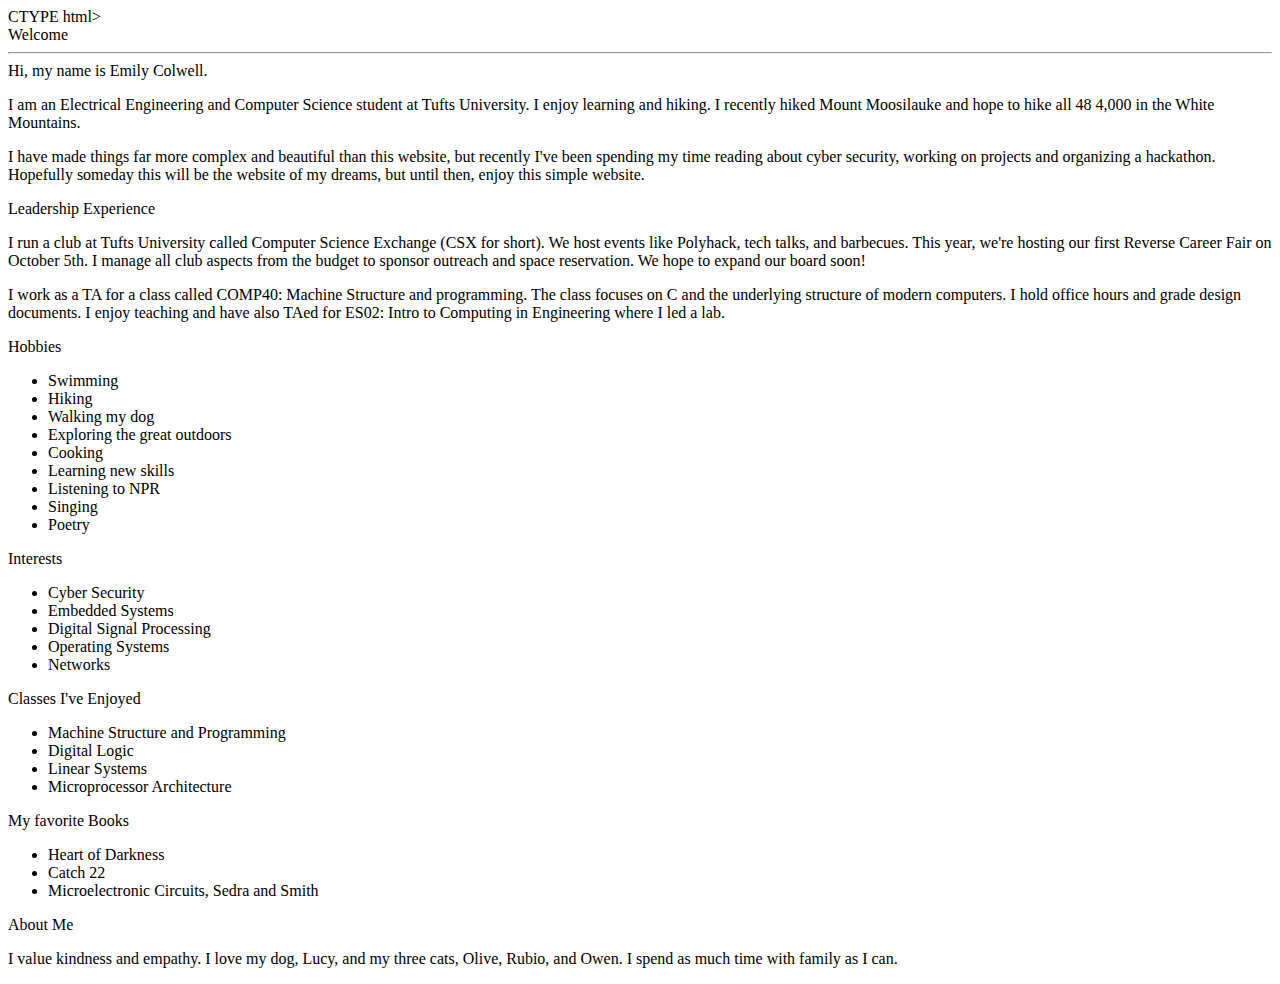
==== index.html @ c14a16e5 "Added a section" ====
CTYPE html>
<html>
<head>
	<title>
		Emily Colwell
	</title>
	<meta author:Emily Colwell revised:9/25/2017 keywords:Electrical, Engineer, Computer, Science, Student, Tufts, CSS, HTML, C, MATLAB, />

	<link rel="stylesheet" type="text/css" href="default_style.css"/>
</head>

<body>
	<div id="heading">Welcome</div>
	<hr/>
    <h#>Hi, my name is Emily Colwell.</h#>
    <p>I am an Electrical Engineering and Computer Science student at Tufts University. I enjoy learning and hiking. I recently hiked Mount Moosilauke and hope to hike all 48 4,000 in the White Mountains. </p>

    <p> I have made things far more complex and beautiful than this website, but recently I've been spending my time reading about cyber security, working on projects and organizing a hackathon. Hopefully someday this will be the website of my dreams, but until then, enjoy this simple website. </p>

    <h#>Leadership Experience</h#>
    <p> I run a club at Tufts University called Computer Science Exchange (CSX for short). We host events like Polyhack, tech talks, and barbecues. This year, we're hosting our first Reverse Career Fair on October 5th. I manage all club aspects from the budget to sponsor outreach and space reservation. We hope to expand our board soon!</p>

    <p>I work as a TA for a class called COMP40: Machine Structure and programming. The class focuses on C and the underlying structure of modern computers. I hold office hours and grade design documents. I enjoy teaching and have also TAed for ES02: Intro to Computing in Engineering where I led a lab.</p>

    <h#>Hobbies</h#>
    <ul>
    	<li>Swimming</li>
    	<li>Hiking</li>
    	<li>Walking my dog</li>
    	<li>Exploring the great outdoors</li>
    	<li>Cooking</li>
    	<li>Learning new skills</li>
    	<li>Listening to NPR</li>
    	<li>Singing</li>
    	<li>Poetry</li>
    </ul>

    <h#>Interests</h#>
    <ul>
        <li>Cyber Security</li>
        <li>Embedded Systems</li>
        <li>Digital Signal Processing</li>
        <li>Operating Systems</li>
        <li>Networks</li>
    </ul>

    <h#>Classes I've Enjoyed</h#>
    <ul>
    	<li>Machine Structure and Programming</li>
    	<li>Digital Logic</li>
    	<li>Linear Systems</li>
    	<li>Microprocessor Architecture</li>
    </ul>

    <h#>My favorite Books</h#>
    <ul>
    	<li>Heart of Darkness</li>
    	<li>Catch 22</li>
    	<li>Microelectronic Circuits, Sedra and Smith</li>
    </ul>

    <h#>About Me</h#>
    <p>I value kindness and empathy. I love my dog, Lucy, and my three cats, Olive, Rubio, and Owen. I spend as much time with family as I can. </p>

</body>
</html>
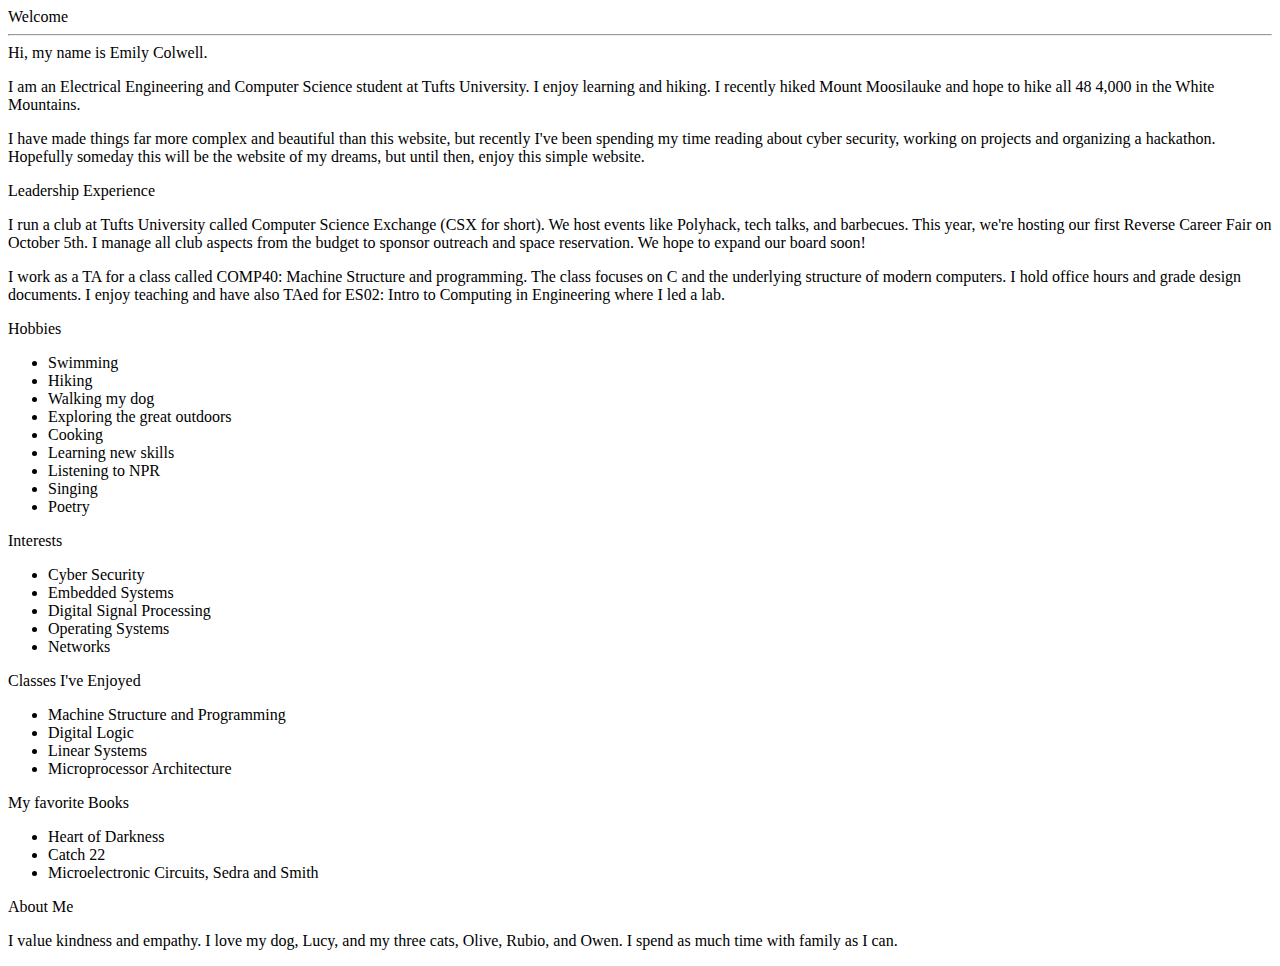
==== commit b8eb86e4: "Fixed the missing <DO at the beginning of my file" ====
--- a/index.html
+++ b/index.html
@@ -1,4 +1,4 @@
-CTYPE html>
+<DOCTYPE html>
 <html>
 <head>
 	<title>
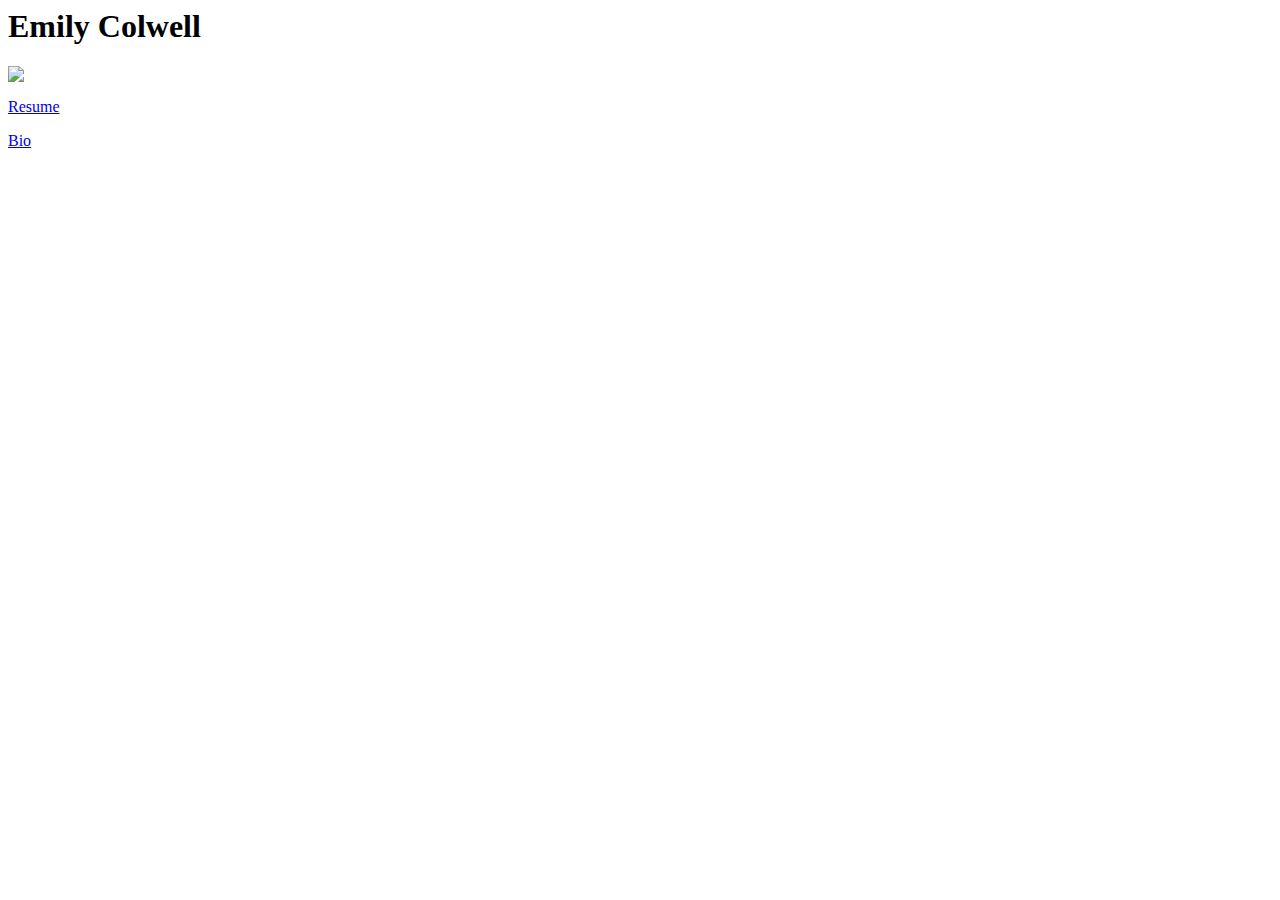
==== commit 5ef768ad: "Initial commit for COMP20 Portfolio" ====
--- a/index.html
+++ b/index.html
@@ -4,63 +4,14 @@
 	<title>
 		Emily Colwell
 	</title>
-	<meta author:Emily Colwell revised:9/25/2017 keywords:Electrical, Engineer, Computer, Science, Student, Tufts, CSS, HTML, C, MATLAB, />
-
-	<link rel="stylesheet" type="text/css" href="default_style.css"/>
 </head>
 
 <body>
-	<div id="heading">Welcome</div>
-	<hr/>
-    <h#>Hi, my name is Emily Colwell.</h#>
-    <p>I am an Electrical Engineering and Computer Science student at Tufts University. I enjoy learning and hiking. I recently hiked Mount Moosilauke and hope to hike all 48 4,000 in the White Mountains. </p>
+    <h1>Emily Colwell</h1>
 
-    <p> I have made things far more complex and beautiful than this website, but recently I've been spending my time reading about cyber security, working on projects and organizing a hackathon. Hopefully someday this will be the website of my dreams, but until then, enjoy this simple website. </p>
-
-    <h#>Leadership Experience</h#>
-    <p> I run a club at Tufts University called Computer Science Exchange (CSX for short). We host events like Polyhack, tech talks, and barbecues. This year, we're hosting our first Reverse Career Fair on October 5th. I manage all club aspects from the budget to sponsor outreach and space reservation. We hope to expand our board soon!</p>
-
-    <p>I work as a TA for a class called COMP40: Machine Structure and programming. The class focuses on C and the underlying structure of modern computers. I hold office hours and grade design documents. I enjoy teaching and have also TAed for ES02: Intro to Computing in Engineering where I led a lab.</p>
-
-    <h#>Hobbies</h#>
-    <ul>
-    	<li>Swimming</li>
-    	<li>Hiking</li>
-    	<li>Walking my dog</li>
-    	<li>Exploring the great outdoors</li>
-    	<li>Cooking</li>
-    	<li>Learning new skills</li>
-    	<li>Listening to NPR</li>
-    	<li>Singing</li>
-    	<li>Poetry</li>
-    </ul>
-
-    <h#>Interests</h#>
-    <ul>
-        <li>Cyber Security</li>
-        <li>Embedded Systems</li>
-        <li>Digital Signal Processing</li>
-        <li>Operating Systems</li>
-        <li>Networks</li>
-    </ul>
-
-    <h#>Classes I've Enjoyed</h#>
-    <ul>
-    	<li>Machine Structure and Programming</li>
-    	<li>Digital Logic</li>
-    	<li>Linear Systems</li>
-    	<li>Microprocessor Architecture</li>
-    </ul>
-
-    <h#>My favorite Books</h#>
-    <ul>
-    	<li>Heart of Darkness</li>
-    	<li>Catch 22</li>
-    	<li>Microelectronic Circuits, Sedra and Smith</li>
-    </ul>
-
-    <h#>About Me</h#>
-    <p>I value kindness and empathy. I love my dog, Lucy, and my three cats, Olive, Rubio, and Owen. I spend as much time with family as I can. </p>
+    <p><img src="photos/profile.jpg" /></p>
+    <p><a href="../resume.html">Resume</a></p>
+    <p><a href="../bio.html">Bio</a></p>
 
 </body>
 </html>
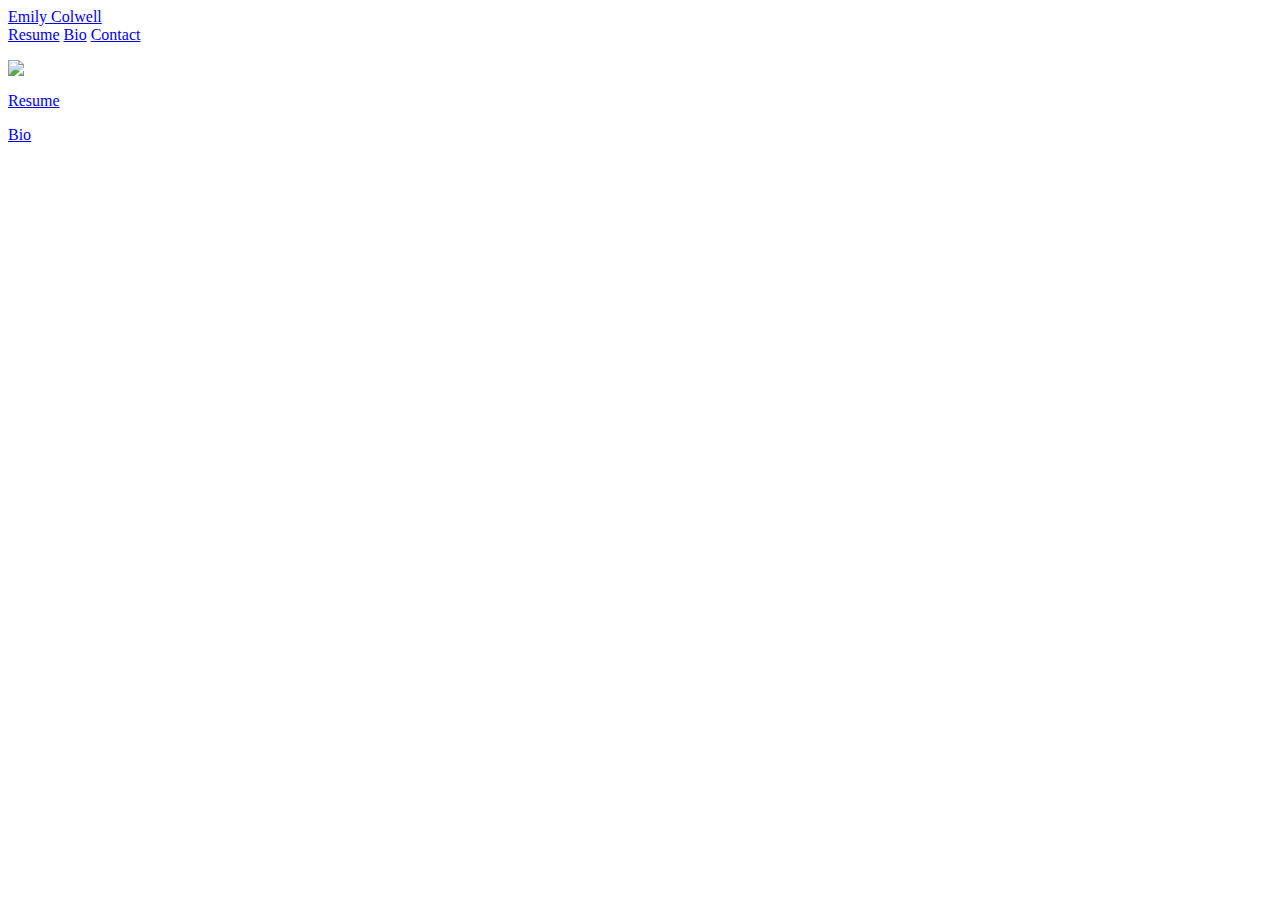
==== commit 225c83a6: "Added header bar visuals to index." ====
--- a/index.html
+++ b/index.html
@@ -1,17 +1,26 @@
 <DOCTYPE html>
 <html>
 <head>
-	<title>
-		Emily Colwell
-	</title>
+	<title>Emily Colwell</title>
 </head>
 
 <body>
-    <h1>Emily Colwell</h1>
 
-    <p><img src="photos/profile.jpg" /></p>
-    <p><a href="../resume.html">Resume</a></p>
-    <p><a href="../bio.html">Bio</a></p>
+  <div class="w3-bar w3-white w3-wide w3-padding w3-card">
+    <a href="#home" class="w3-bar-item w3-button">Emily Colwell</a>
+    <div class="w3-right w3-hide-small">
+      <a href="#resume" class="w3-bar-item w3-button">Resume</a>
+      <a href="#bio" class="w3-bar-item w3-button">Bio</a>
+      <a href="#contact" class="w3-bar-item w3-button">Contact</a>
+    </div>
+  </div>
+
+    <div class="page-content">
+        <p><img src="photos/profile.jpg" /></p>
+        <p><a href="../resume.html">Resume</a></p>
+        <p><a href="../bio.html">Bio</a></p>
+    </div>
+
 
 </body>
 </html>
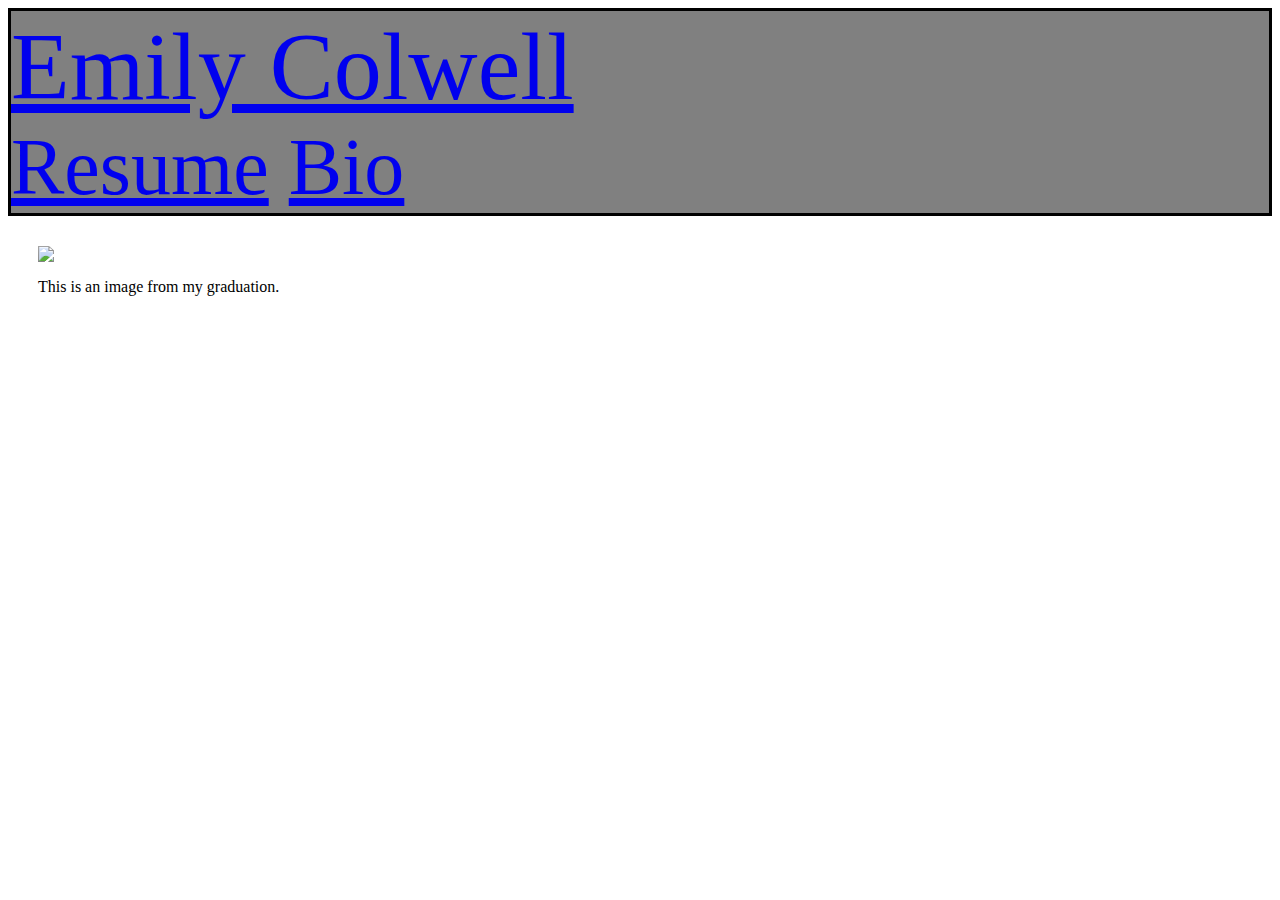
==== commit 484defbc: "Added index.css and profile photo." ====
--- a/index.html
+++ b/index.html
@@ -2,23 +2,22 @@
 <html>
 <head>
 	<title>Emily Colwell</title>
+    <link rel="stylesheet" href="index.css">
 </head>
 
 <body>
 
-  <div class="w3-bar w3-white w3-wide w3-padding w3-card">
-    <a href="#home" class="w3-bar-item w3-button">Emily Colwell</a>
-    <div class="w3-right w3-hide-small">
-      <a href="#resume" class="w3-bar-item w3-button">Resume</a>
-      <a href="#bio" class="w3-bar-item w3-button">Bio</a>
-      <a href="#contact" class="w3-bar-item w3-button">Contact</a>
+  <div class="bar">
+    <a href=".." class="bar-title">Emily Colwell</a>
+    <div class="bar-item">
+        <a href="../resume.html">Resume</a>
+        <a href="../bio.html">Bio</a>
     </div>
   </div>
 
     <div class="page-content">
-        <p><img src="photos/profile.jpg" /></p>
-        <p><a href="../resume.html">Resume</a></p>
-        <p><a href="../bio.html">Bio</a></p>
+        <img src="photos/profile.jpg" />
+        <p> This is an image from my graduation. </p>
     </div>
 
 
--- a/index.css
+++ b/index.css
@@ -0,0 +1,19 @@
+.bar {
+	background-color: grey;
+	font-size: 96px;
+	color: black;
+	border: solid;
+}
+
+.bar-title {
+	font-style: bold;
+}
+
+.bar-item {
+	font-size: 80px;
+}
+
+.page-content {
+	margin: 0px 75px 75px 0px;
+	padding: 30px 30px 30px 30px;
+}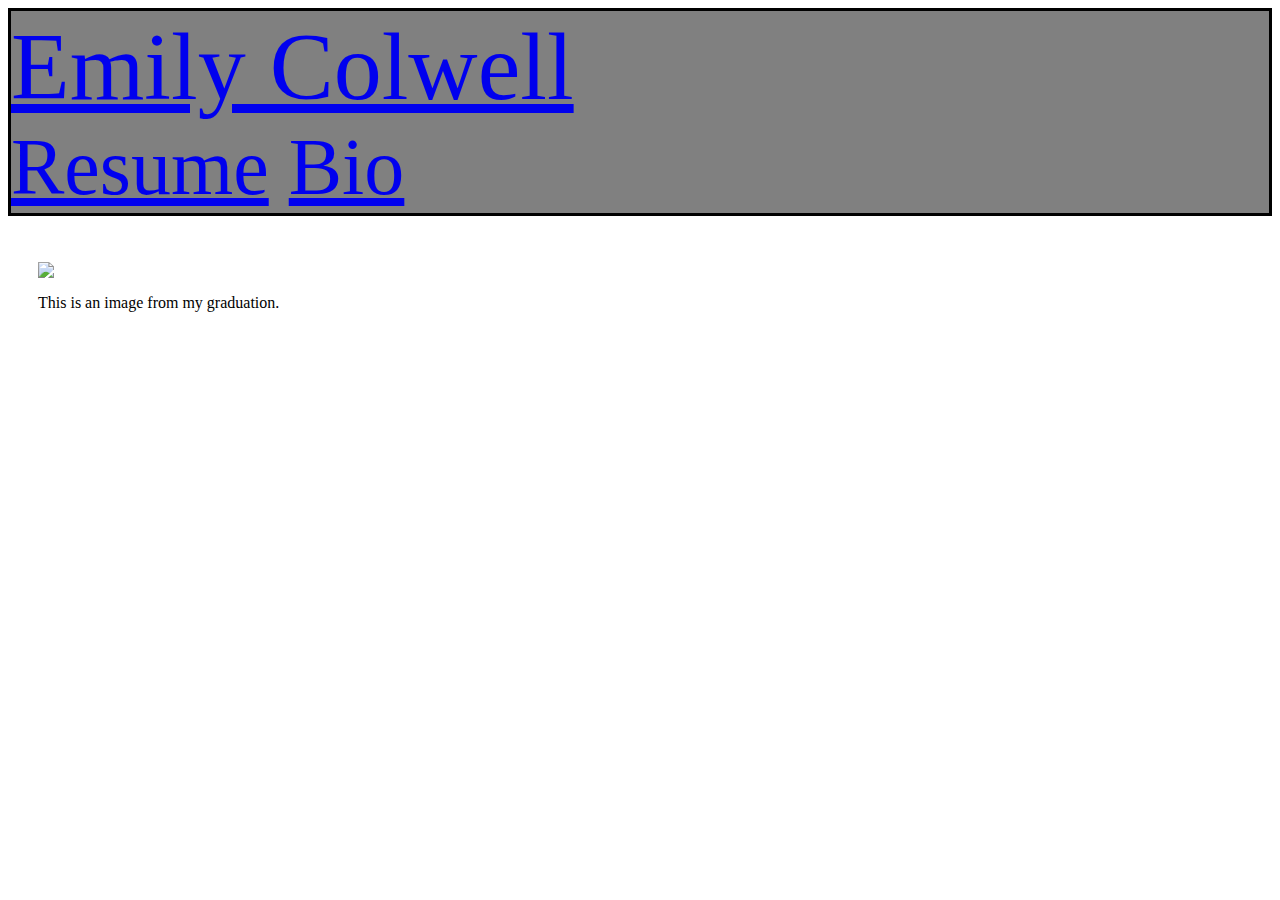
==== commit ee875550: "Put image in paragraph tags." ====
--- a/index.html
+++ b/index.html
@@ -16,7 +16,7 @@
   </div>
 
     <div class="page-content">
-        <img src="photos/profile.jpg" />
+        <p><img src="photos/profile.jpg" /></p>
         <p> This is an image from my graduation. </p>
     </div>
 
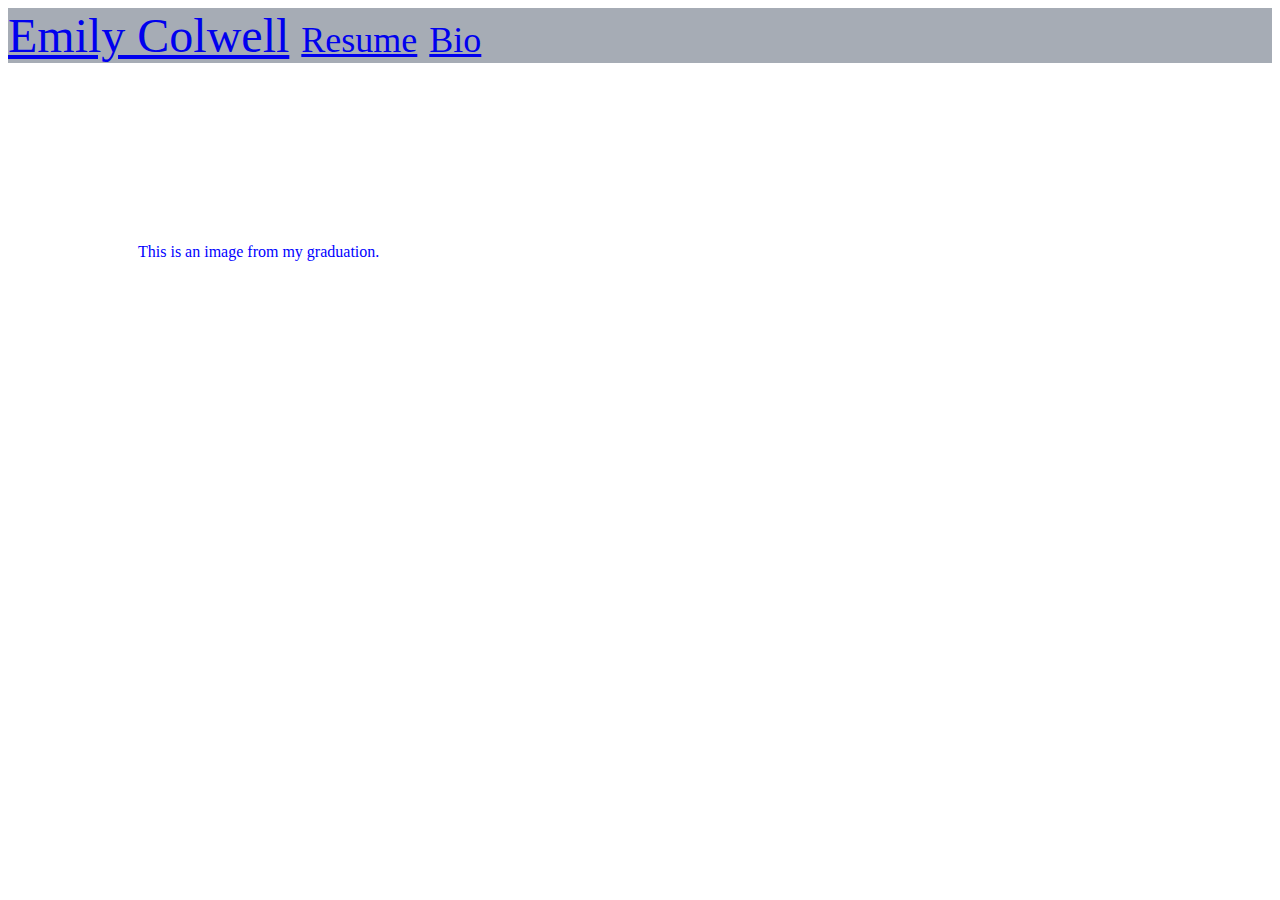
==== commit 2e1b34da: "Fixed syntax error in img link." ====
--- a/index.html
+++ b/index.html
@@ -1,4 +1,4 @@
-<DOCTYPE html>
+<!DOCTYPE html>
 <html>
 <head>
 	<title>Emily Colwell</title>
@@ -9,14 +9,12 @@
 
   <div class="bar">
     <a href=".." class="bar-title">Emily Colwell</a>
-    <div class="bar-item">
-        <a href="../resume.html">Resume</a>
-        <a href="../bio.html">Bio</a>
-    </div>
+    <a href="../resume.html" class="bar-item">Resume</a>
+    <a href="../bio.html" class="bar-item">Bio</a>
   </div>
 
     <div class="page-content">
-        <p><img src="photos/profile.jpg" /></p>
+        <p><img src="photos/profile.jpg" class="content-photo" alt=""/></p>
         <p> This is an image from my graduation. </p>
     </div>
 
--- a/index.css
+++ b/index.css
@@ -1,8 +1,9 @@
 .bar {
-	background-color: grey;
-	font-size: 96px;
-	color: black;
-	border: solid;
+	background-color: #a6acb5;
+	font-size: 48px;
+	font-color: #1c1d1e;
+	margin: 0px 0px 0px 0px;
+
 }
 
 .bar-title {
@@ -10,10 +11,16 @@
 }
 
 .bar-item {
-	font-size: 80px;
+	font-size: 36px;
 }
 
 .page-content {
-	margin: 0px 75px 75px 0px;
+	margin: 100px 75px 75px 100px;
 	padding: 30px 30px 30px 30px;
+	color: blue;
+}
+
+.page-content.content-photo {
+	height: 200px;
+	width: 300px;
 }